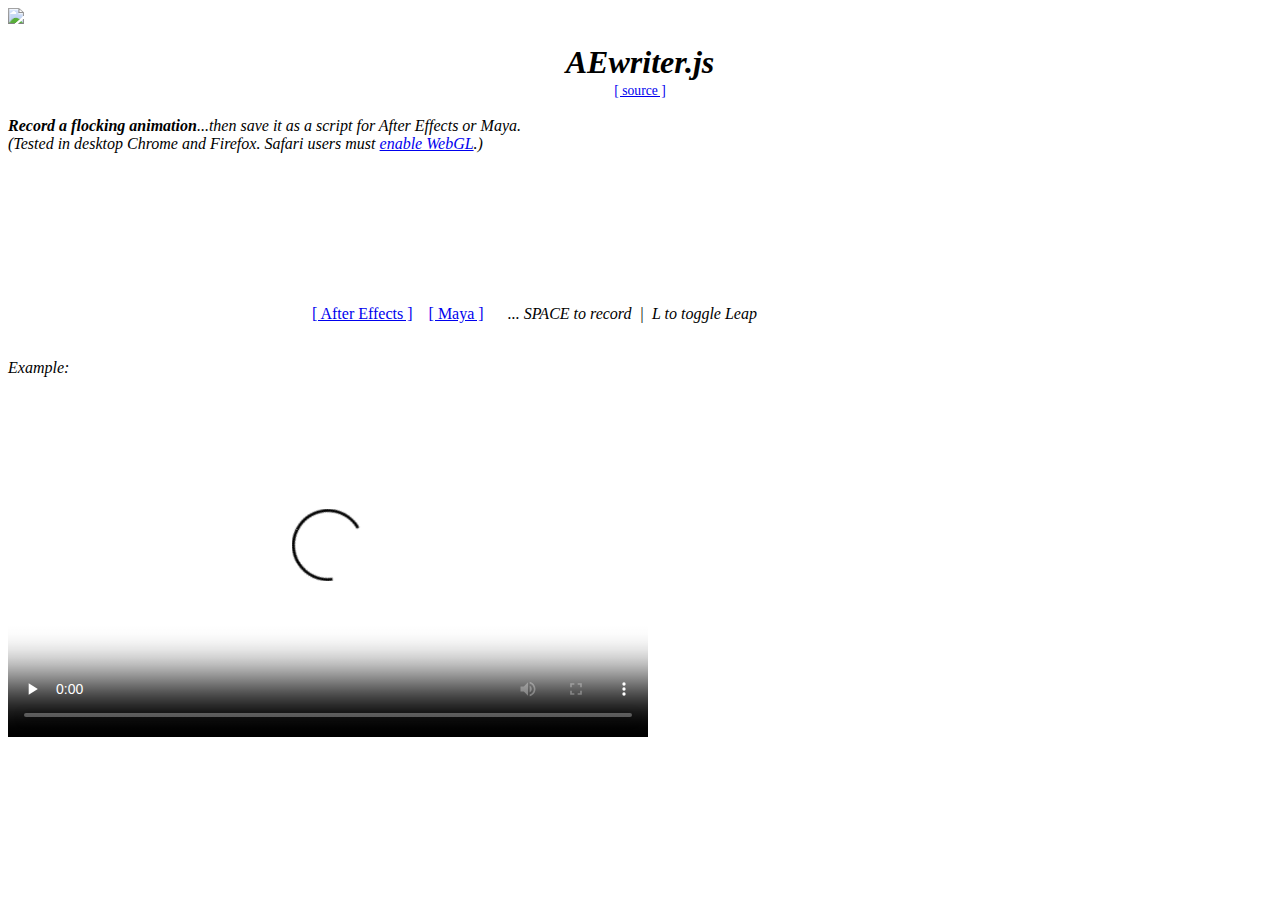
==== processingjs/index.html @ b62c0837 "bugfixes" ====
<!DOCTYPE html>
<html>

    <head>
        <title>AEwriter.js</title>
        <link type="text/css" rel="stylesheet" href="./css/main.css">
        <script type="text/javascript" src="./js/libraries/processing-1.4.1.min.js"></script>
        <script type="text/javascript" src="./js/libraries/swfobject.js"></script>
        <script type="text/javascript" src="./js/libraries/leap.min.js"></script>
        <script type="text/javascript" src="./js/main.js"></script>
    </head>

    <body>
        <div id="bannercontainer">
            <div id="topbanner">
                <a id="topbanner_link" href="http://fox-gieg.com"><img src="./images/new-banner1.jpg"></a>
            </div>
            <div id="topbanner-divider"></div>
        </div>
        <!-- * -->
        <div id="container">
            <!--
            <div id="credits">
                <span>created at <a href="http://gaffta.org">GAFFTA</a> for</span><br>
                <span style="font-size:1.2em;"><a href="http://www.gaffta.org/2013/02/24/tribeca-hacks-archives/">Tribeca Hacks: Archives</a></span><br>
                &nbsp;&nbsp;*<a style="font-size:0.75em;" href="https://github.com/N1ckFG/AEwriterjs">[ source ]</a>
            </div>
            -->
            <div id="navigation">
                <a href="index.html"><div class="tile" id="tile1"></div></a>
                <a href="pointer.html"><div class="tile" id="tile2"></div></a>
            </div>

            <p style="margin-top:1em;">
            <center><span style="font-weight:bold;font-size:2em;font-style:italic;">AEwriter.js</span><br><a style="font-size:0.85em;" href="https://github.com/N1ckFG/AEwriter">[ source ]</a></center><br>

            <i><b>Record a flocking animation</b>...then save it as a script for After Effects or Maya.<br>
            (Tested in desktop Chrome and Firefox. Safari users must <a href="http://www.ikriz.nl/2011/08/23/enable-webgl-in-safari/">enable WebGL</a>.)
            </i></p>
            <canvas id="pjs" tabindex="1" data-processing-sources="pde/flocking/AEwriter.pde pde/flocking/AEkeys.pde pde/flocking/MayaKeys.pde pde/flocking/Boid.pde pde/flocking/Controls.pde pde/flocking/Tracker.pde"></canvas>
            <a href="#" id="button1">[ After Effects ]</a>&nbsp;&nbsp;&nbsp;
            <a href="#" id="button2">[ Maya ]</a>&nbsp;&nbsp;&nbsp;&nbsp;&nbsp;
            <i>...&nbsp;SPACE to record &nbsp;|&nbsp; L to toggle Leap</i>
        
            <br><br><br>
            <span><i>Example:</i></span>

            <!-- **************** BEGIN FLASH OBJECT **************** -->
            <div id="player"><video src="http://fox-gieg.com/patches/pjs/2013/aewriterjs/files/werner.mp4" preload="none" poster="http://fox-gieg.com/videos2/previews/static.jpg" width="640" height="360" controls="controls"><center><br><a href="http://www.macromedia.com/go/getflashplayer">Get the Flash Player to see this video.</a><br><br></center></video></div> 

            <script type="text/javascript">
            var so = new SWFObject('http://fox-gieg.com/videos2/swf/player.swf','mpl','640','360','9','#000000');
            so.addParam('allowscriptaccess','always');
            so.addParam('allowfullscreen','true');
            so.addParam('flashvars','&file=http://fox-gieg.com/patches/pjs/2013/aewriterjs/files/werner.mp4&image=http://fox-gieg.com/videos2/previews/static.jpg&backcolor=55567a&frontcolor=c0c1cc&lightcolor=eeeeee&controlbar=over&skin=http://fox-gieg.com/videos2/swf/overlay.swf');
            so.write('player');
            </script>
            <!-- **************** END FLASH OBJECT **************** -->
            
            <br><br>
        </div>
    </body>

</html>
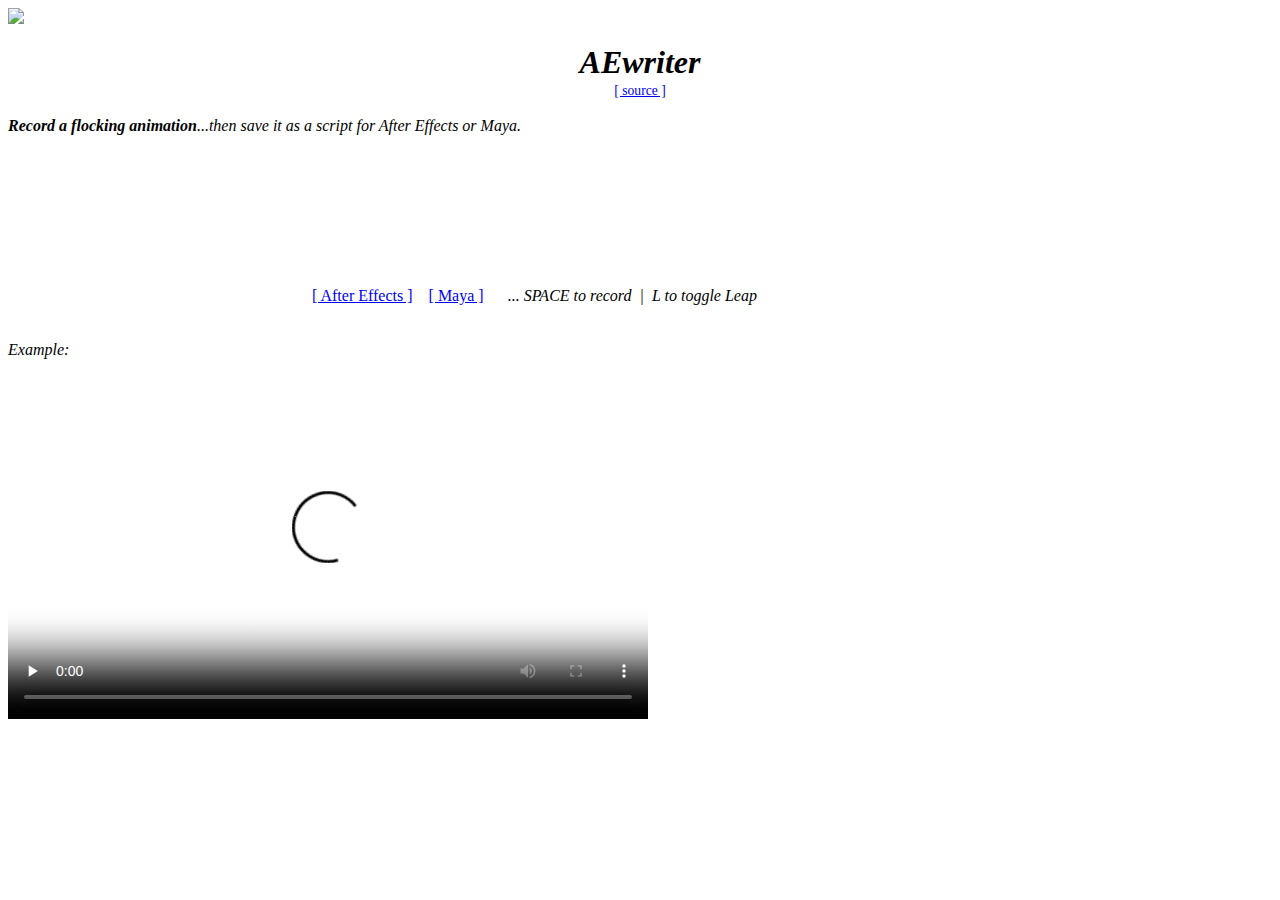
==== commit 223fd6fd: "Update index.html" ====
--- a/processingjs/index.html
+++ b/processingjs/index.html
@@ -2,10 +2,9 @@
 <html>
 
     <head>
-        <title>AEwriter.js</title>
+        <title>AEwriter</title>
         <link type="text/css" rel="stylesheet" href="./css/main.css">
         <script type="text/javascript" src="./js/libraries/processing-1.4.1.min.js"></script>
-        <script type="text/javascript" src="./js/libraries/swfobject.js"></script>
         <script type="text/javascript" src="./js/libraries/leap.min.js"></script>
         <script type="text/javascript" src="./js/main.js"></script>
     </head>
@@ -32,11 +31,14 @@
             </div>
 
             <p style="margin-top:1em;">
-            <center><span style="font-weight:bold;font-size:2em;font-style:italic;">AEwriter.js</span><br><a style="font-size:0.85em;" href="https://github.com/N1ckFG/AEwriter">[ source ]</a></center><br>
+                <center>
+                    <span style="font-weight:bold;font-size:2em;font-style:italic;">AEwriter</span><br><a style="font-size:0.85em;" href="https://github.com/N1ckFG/AEwriter">[ source ]</a>
+                </center>
+                <br>
 
-            <i><b>Record a flocking animation</b>...then save it as a script for After Effects or Maya.<br>
-            (Tested in desktop Chrome and Firefox. Safari users must <a href="http://www.ikriz.nl/2011/08/23/enable-webgl-in-safari/">enable WebGL</a>.)
-            </i></p>
+                <i><b>Record a flocking animation</b>...then save it as a script for After Effects or Maya.</i>
+            </p>
+
             <canvas id="pjs" tabindex="1" data-processing-sources="pde/flocking/AEwriter.pde pde/flocking/AEkeys.pde pde/flocking/MayaKeys.pde pde/flocking/Boid.pde pde/flocking/Controls.pde pde/flocking/Tracker.pde"></canvas>
             <a href="#" id="button1">[ After Effects ]</a>&nbsp;&nbsp;&nbsp;
             <a href="#" id="button2">[ Maya ]</a>&nbsp;&nbsp;&nbsp;&nbsp;&nbsp;
@@ -45,17 +47,9 @@
             <br><br><br>
             <span><i>Example:</i></span>
 
-            <!-- **************** BEGIN FLASH OBJECT **************** -->
-            <div id="player"><video src="http://fox-gieg.com/patches/pjs/2013/aewriterjs/files/werner.mp4" preload="none" poster="http://fox-gieg.com/videos2/previews/static.jpg" width="640" height="360" controls="controls"><center><br><a href="http://www.macromedia.com/go/getflashplayer">Get the Flash Player to see this video.</a><br><br></center></video></div> 
-
-            <script type="text/javascript">
-            var so = new SWFObject('http://fox-gieg.com/videos2/swf/player.swf','mpl','640','360','9','#000000');
-            so.addParam('allowscriptaccess','always');
-            so.addParam('allowfullscreen','true');
-            so.addParam('flashvars','&file=http://fox-gieg.com/patches/pjs/2013/aewriterjs/files/werner.mp4&image=http://fox-gieg.com/videos2/previews/static.jpg&backcolor=55567a&frontcolor=c0c1cc&lightcolor=eeeeee&controlbar=over&skin=http://fox-gieg.com/videos2/swf/overlay.swf');
-            so.write('player');
-            </script>
-            <!-- **************** END FLASH OBJECT **************** -->
+            <div id="player">
+                <video src="http://fox-gieg.com/patches/pjs/2013/aewriterjs/files/werner.mp4" preload="none" poster="http://fox-gieg.com/videos2/previews/static.jpg" width="640" height="360" controls="controls"></video>
+            </div> 
             
             <br><br>
         </div>
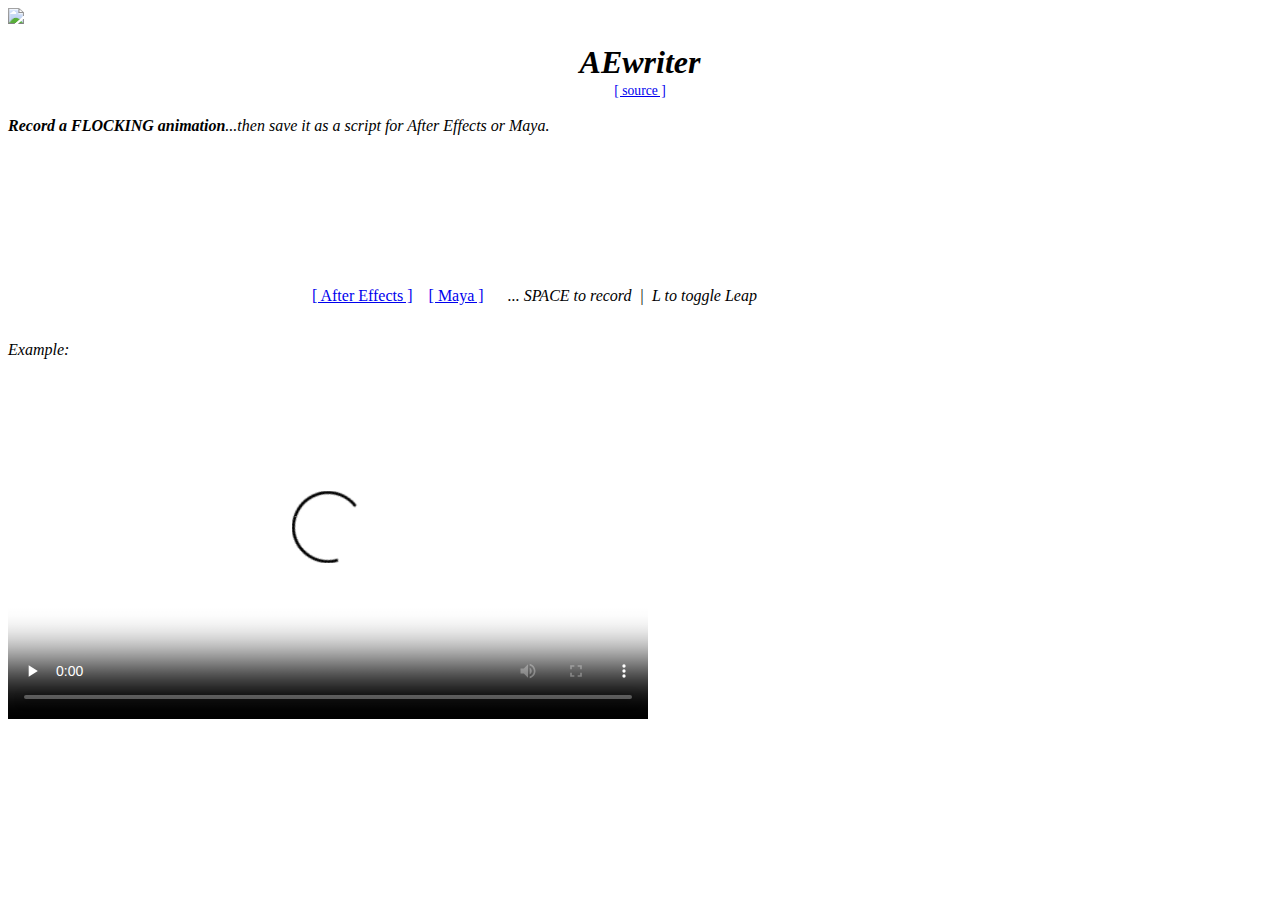
==== commit cfd63646: "html" ====
--- a/processingjs/index.html
+++ b/processingjs/index.html
@@ -36,7 +36,7 @@
                 </center>
                 <br>
 
-                <i><b>Record a flocking animation</b>...then save it as a script for After Effects or Maya.</i>
+                <i><b>Record a FLOCKING animation</b>...then save it as a script for After Effects or Maya.</i>
             </p>
 
             <canvas id="pjs" tabindex="1" data-processing-sources="pde/flocking/AEwriter.pde pde/flocking/AEkeys.pde pde/flocking/MayaKeys.pde pde/flocking/Boid.pde pde/flocking/Controls.pde pde/flocking/Tracker.pde"></canvas>
